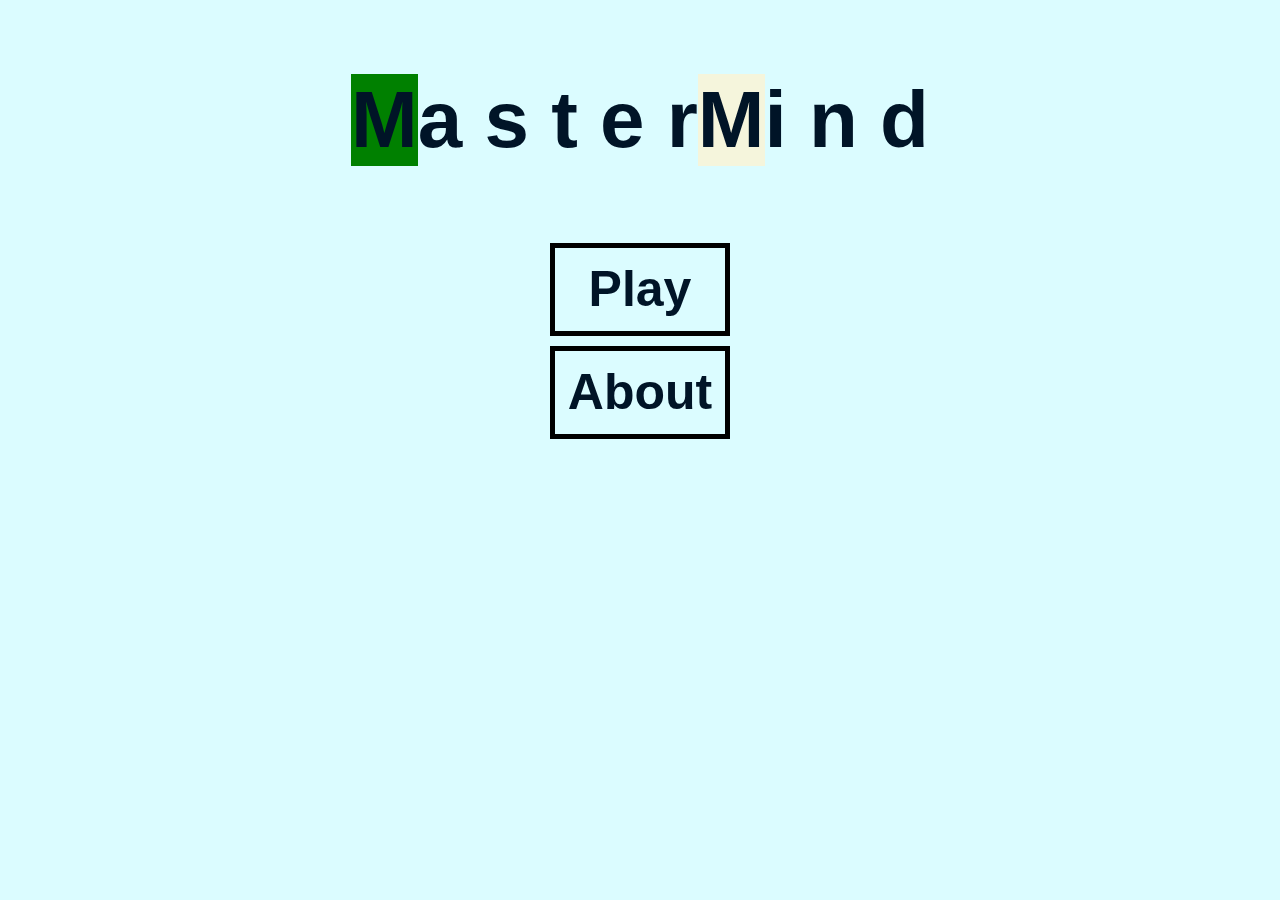
==== index.html @ de2433ab "logic defined" ====
<!DOCTYPE html>
<html lang="en">

<head>
	<meta charset="UTF-8">
	<meta name="viewport" content="width=device-width, initial-scale=1.0">
	<title>Project 3</title>
	<link rel="stylesheet" href="css/styles.css">
</head>

<body>
	<div id="start" class="screen">
		<h2 class="title"><span class="first-m">M</span> a s t e r <span class="second-m">M</span> i n d</h2>
			<div class="start-buttons"> 
				<a href="./pages/difficulty.html" class="button play-button"><b> Play </b></a>
				<a href="./pages/about.html" class="button about-button"><b> About </b></a>
			</div>
		</div>
</body>

<script type="text/javascript" src="js/main.js"></script>

</html>
---- css/styles.css ----
html *
{
   color: #001427 !important;
   font-family: Arial !important;
}

body {
	background-color: #DBFCFF;
}

.a { color:black }
a:link { text-decoration: none; }
a:focus { text-decoration: none; color:yellow; }
a:hover, a:active { text-decoration: none; color:black }


.title {
	display: flex;
	justify-content: center;
	flex: center;
	align-items: center;
	font-size: 5rem;
}

.first-m {
	background-color: green;
}

.second-m {
	background-color: beige;
}

.screen {
	display: flex;
	justify-content: center;
	flex-direction: column;
	align-items: center;
}

.choose-difficulty {
	display: flex;
	justify-content: center;
	flex-direction: column;
	align-items: center;
	margin-top: 15px;
	font-size: 50px;
}

.difficultiesContainer{
	display: flex;
	flex-direction: center;
	justify-content: center;
	align-items: center;
}

.difficulty_button {
	margin-top: 25px;
	margin-left: 12px;
	font-size: 25px;
	border-radius: 25% 25% 25% 25%;
}

.button {
	display: flex;
	justify-content: center;
	flex-direction: center;
	align-items: center;
	margin-top: 10px;
	padding: 12.5px;
	font-size: 50px;
	border: 5px solid black;
	background-color: #DBFCFF;
	cursor: pointer;
}

.button:hover{
	transition: 1s;
	background-color: beige;
}

.visible {
	display: initial;
}

.colorPicker {
	width: 30px;
	height: 30px;
	display: inline-block;
	border: 1px solid black;
	margin-right: 10px;
}

.rowContainer {
	margin-bottom: 10px;
}
.hintContainer {
	display: flex;
	padding-left: 10px;
}
.hint {
	width: 14px;
	height: 14px;
	border-radius: 50%;
	border: 1px solid gray;
	background-color: black;
	margin-right: 25px;
}

.match {
	background-color: green;

}
.exists {
	background-color: white;

}
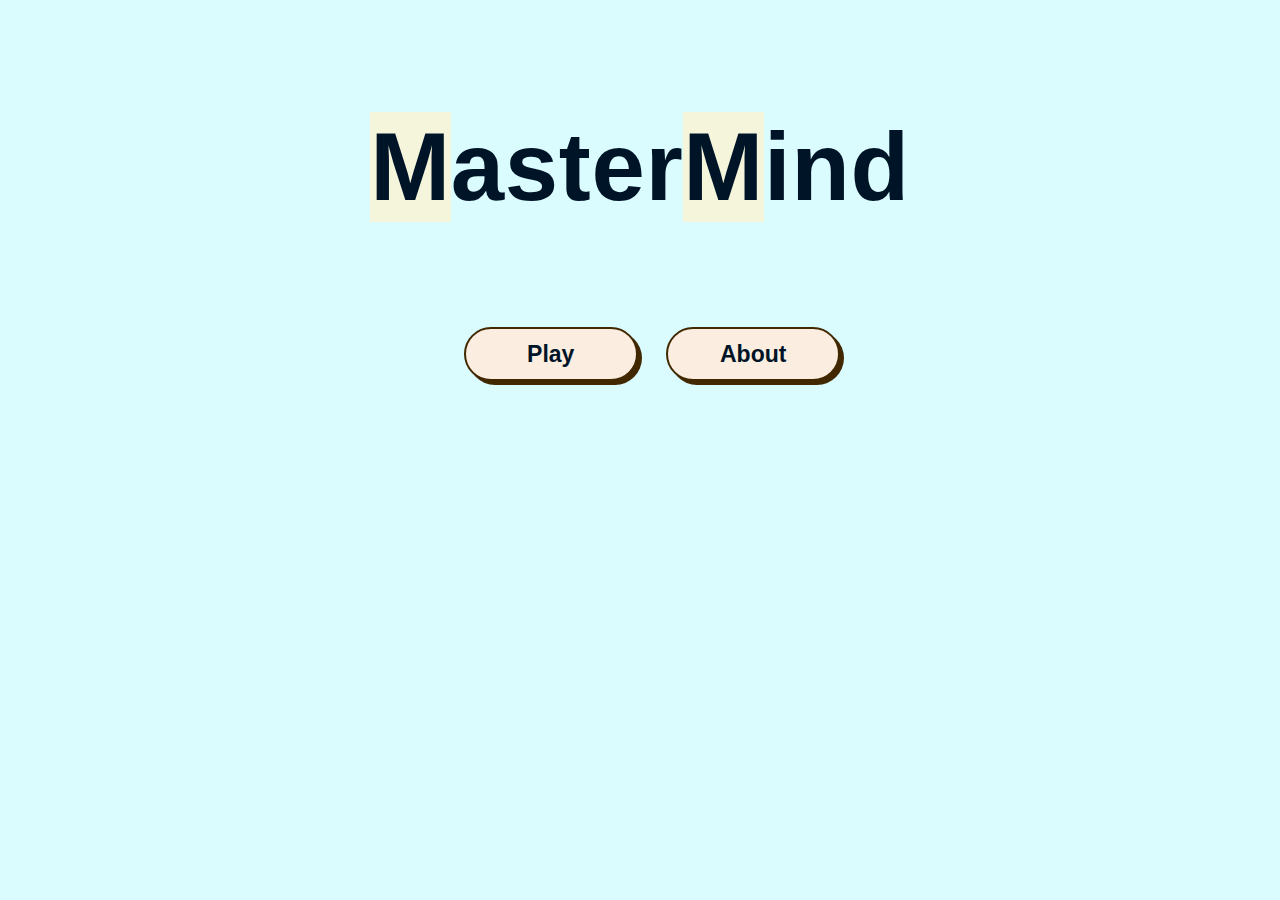
==== commit 513086f1: "lose screen finished" ====
--- a/index.html
+++ b/index.html
@@ -4,13 +4,13 @@
 <head>
 	<meta charset="UTF-8">
 	<meta name="viewport" content="width=device-width, initial-scale=1.0">
-	<title>Project 3</title>
+	<title>MasterMind: Project 3</title>
 	<link rel="stylesheet" href="css/styles.css">
 </head>
 
 <body>
 	<div id="start" class="screen">
-		<h2 class="title"><span class="first-m">M</span> a s t e r <span class="second-m">M</span> i n d</h2>
+		<h1 class="title"><span class="first-m">M</span>aster<span class="second-m">M</span>ind</h2>
 			<div class="start-buttons"> 
 				<a href="./pages/difficulty.html" class="button play-button"><b> Play </b></a>
 				<a href="./pages/about.html" class="button about-button"><b> About </b></a>
--- a/css/styles.css
+++ b/css/styles.css
@@ -13,17 +13,27 @@
 a:focus { text-decoration: none; color:yellow; }
 a:hover, a:active { text-decoration: none; color:black }
 
+/* index design */
 
 .title {
 	display: flex;
 	justify-content: center;
-	flex: center;
-	align-items: center;
-	font-size: 5rem;
-}
+	align-items: center;
+	font-size: 6rem;
+	padding: 2.5rem;
+	letter-spacing: 0.6px;
+}
+
+.span{
+	display: inline;
+	justify-content: center;
+	flex-direction: center;
+	align-items: center;
+}
+
 
 .first-m {
-	background-color: green;
+	background-color: beige;
 }
 
 .second-m {
@@ -37,12 +47,76 @@
 	align-items: center;
 }
 
+
+.button {
+	display: flex;
+	justify-content: center;
+	flex-direction: center;
+	align-items: center;
+  	background-color: #fbeee0;
+  	border: 2px solid #422800;
+  	border-radius: 30px;
+  	box-shadow: #422800 4px 4px 0 0;
+  	color: #422800;
+  	cursor: pointer;
+  	display: inline-block;
+ 	font-weight: 600;
+  	font-size: 23px;
+  	padding: 0 18px;
+  	line-height: 50px;
+  	text-align: center;
+  	text-decoration: none;
+  	user-select: none;
+  	-webkit-user-select: none;
+  	touch-action: manipulation;
+	margin-left: 1.5rem;
+}
+
+.button:hover {
+  background-color: #fff;
+}
+
+.button:active {
+  box-shadow: #422800 2px 2px 0 0;
+  transform: translate(2px, 2px);
+}
+
+@media (min-width: 768px) {
+  .button {
+    min-width: 120px;
+    padding: 0 25px;
+  }
+}
+
+/* difficulty design */
+
+.username-text{
+	display: flex;
+	justify-content: center;
+	flex-direction: column;
+	align-items: center;
+	font-size: 50px;
+	bottom: 24rem;
+}
+
+.username-chart{
+	display: flex;
+	justify-content: center;
+	flex-direction: column;
+	padding-top: 20px;
+	padding-bottom: 20px;
+	padding-left: 20px;
+	padding-right: 20px;
+	bottom: 240rem;
+
+}
+
 .choose-difficulty {
 	display: flex;
 	justify-content: center;
 	flex-direction: column;
 	align-items: center;
-	margin-top: 15px;
+	margin-top: 50px;
 	font-size: 50px;
 }
 
@@ -54,29 +128,47 @@
 }
 
 .difficulty_button {
-	margin-top: 25px;
-	margin-left: 12px;
-	font-size: 25px;
-	border-radius: 25% 25% 25% 25%;
-}
-
-.button {
-	display: flex;
-	justify-content: center;
-	flex-direction: center;
-	align-items: center;
-	margin-top: 10px;
-	padding: 12.5px;
-	font-size: 50px;
-	border: 5px solid black;
-	background-color: #DBFCFF;
-	cursor: pointer;
-}
-
-.button:hover{
-	transition: 1s;
-	background-color: beige;
-}
+	display: flex;
+	justify-content: center;
+	flex-direction: center;
+	align-items: center;
+  	background-color: #fbeee0;
+  	border: 2px solid #422800;
+  	border-radius: 30px;
+  	box-shadow: #422800 4px 4px 0 0;
+  	color: #422800;
+  	cursor: pointer;
+  	display: inline-block;
+ 	font-weight: 600;
+  	font-size: 23px;
+  	padding: 0 18px;
+  	line-height: 50px;
+  	text-align: center;
+  	text-decoration: none;
+  	user-select: none;
+  	-webkit-user-select: none;
+  	touch-action: manipulation;
+	margin-left: 1.5rem;
+	margin-top: 30px;
+}
+
+.difficulty_button:hover {
+	background-color: #fff;
+  }
+  
+  .difficulty_button:active {
+	box-shadow: #422800 2px 2px 0 0;
+	transform: translate(2px, 2px);
+  }
+  
+  @media (min-width: 768px) {
+	.difficulty_button {
+	  min-width: 120px;
+	  padding: 0 25px;
+	}
+  }
+  
+/* color picker */
 
 .visible {
 	display: initial;
@@ -114,3 +206,63 @@
 	background-color: white;
 
 }
+
+.about-text {
+	display: flex;
+	justify-content: center;
+	align-items: center;
+	top: 25rem;
+	padding-bottom: 1rem;
+	padding-left: 5rem;
+	padding-right: 5rem;
+	background-color: beige;
+	font-size: 16px;
+}
+
+.back-button {
+	padding-top: 25px;
+	font-size: 25px;
+}
+
+.tries-text {
+	display: flex;
+	justify-content: center;
+	align-items: center;
+	flex-direction: center;
+}
+
+.board-m1 {
+	background-color: beige;
+}
+
+.board-m2 {
+    background-color: beige;
+}
+
+.board-title {
+	font-size: 29px;
+	letter-spacing: 0.6px;
+}
+
+.colorpicker-text {
+	font-size: 40px;
+}
+
+.lose-screen {
+	position: static;
+	display: absolute;
+	justify-content: center;
+	align-items: center;
+	font-size: 30px;
+	bottom: 25px;
+	letter-spacing: 0.6px;
+	margin-left: 35rem;
+}
+
+.rematch-buttons {
+	display: flex;
+	flex-direction: center;
+	justify-content: center;
+	align-items: center;
+	margin-right: 5rem;
+}